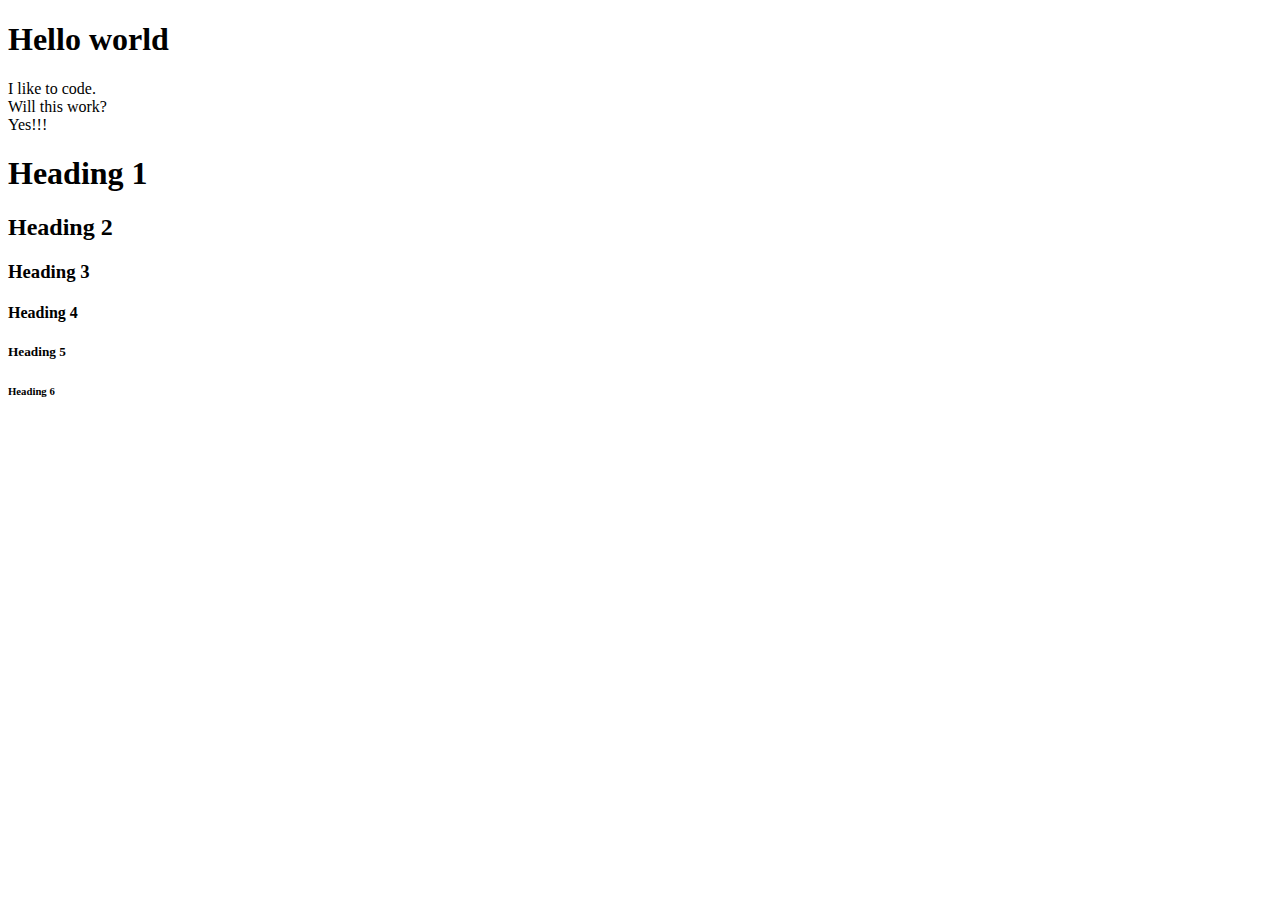
==== Index.html @ 3c2a03e5 "Test webpage with notes" ====
<!DOCTYPE html>

<html>
    <head>
        <h1>Hello world</h1>
    </head>
    <body>
        <!--<br> means open brackets-->
       <p>I like to code. 
       <br>Will this work?
       <br>Yes!!!</p>
       <H1>Heading 1</H1><!--<h(1-6)> means the text is bold and-->
       <h2>Heading 2</h2><!--has a size linked to the number,-->
       <h3>Heading 3</h3><!--1 being the biggest, and six being-->
       <H4>Heading 4</H4><!--the smallest.-->
       <H5>Heading 5</H5>
       <H6>Heading 6</H6>

    </body>


</html>
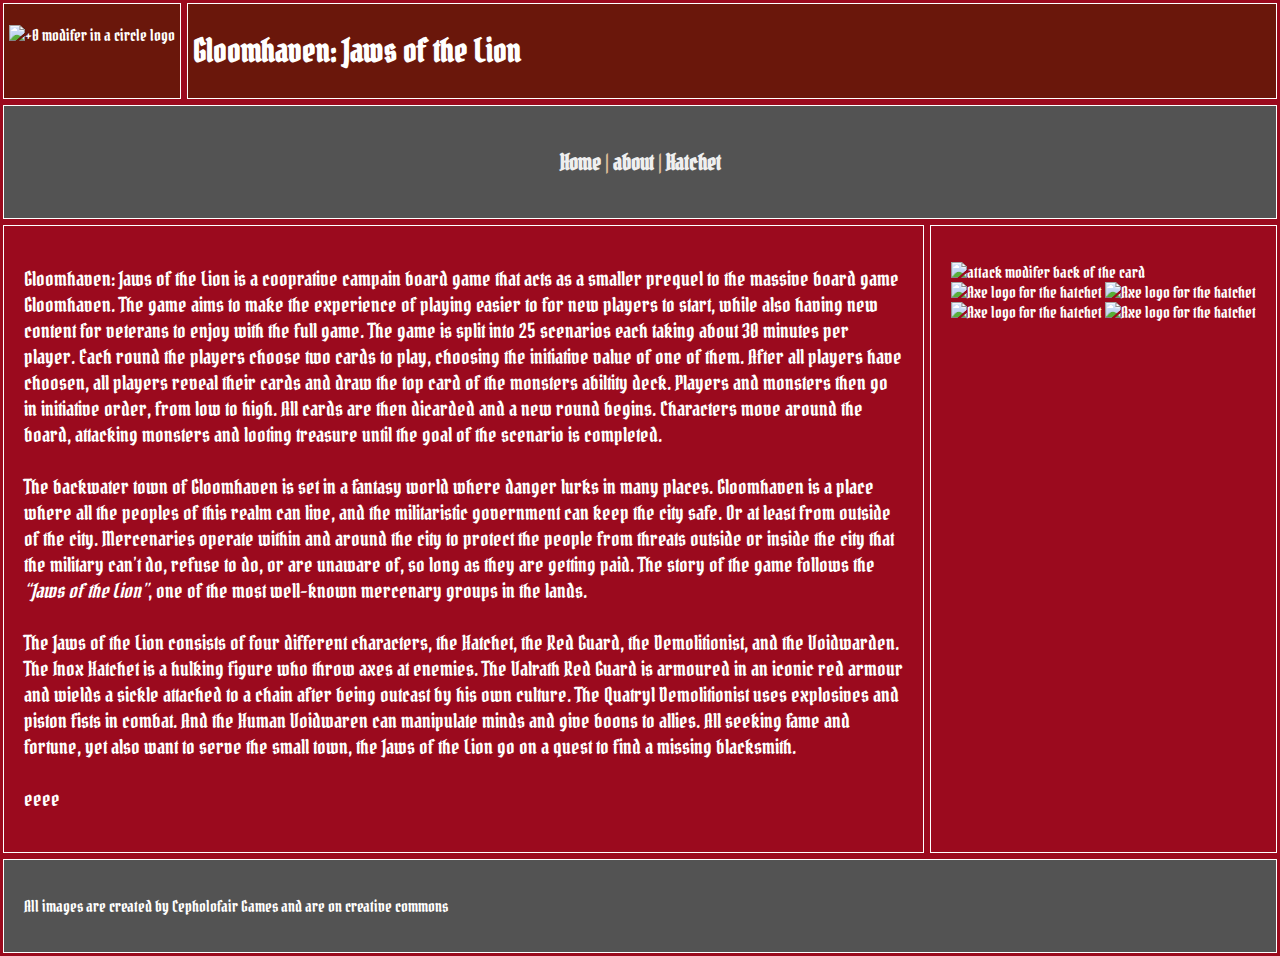
==== commit 6faabbeb: "Add files via upload" ====
--- a/Index.html
+++ b/Index.html
@@ -1,22 +1,61 @@
 <!DOCTYPE html>
 
-<html>
-    <head>
-        <h1>Hello world</h1>
+<html lang="EN">
+
+    <head><!--header contains title, favicon, font, and other basic info-->
+        <meta name="viewport" content="width=device-width, intitial-scale=1.0">
+        <title>Home page</title>
+        <link rel="stylesheet" href="styles.css">
+        <!--code for Favicons to show-->
+        <link rel="apple-touch-icon" sizes="180x180" href="Favicon/apple-touch-icon.png">
+        <link rel="icon" type="image/png" sizes="32x32" href="Favicon/favicon-32x32.png">
+        <link rel="icon" type="image/png" sizes="16x16" href="Favicon/favicon-16x16.png">
+        <link rel="manifest" href="Favicon/site.webmanifest">
+        <!--Code for Pirata one font to work on all devices-->
+        <link rel="preconnect" href="https://fonts.googleapis.com">
+        <link rel="preconnect" href="https://fonts.gstatic.com" crossorigin>
+        <link href="https://fonts.googleapis.com/css2?family=Pirata+One&display=swap" rel="stylesheet">
     </head>
+
     <body>
-        <!--<br> means open brackets-->
-       <p>I like to code. 
-       <br>Will this work?
-       <br>Yes!!!</p>
-       <H1>Heading 1</H1><!--<h(1-6)> means the text is bold and-->
-       <h2>Heading 2</h2><!--has a size linked to the number,-->
-       <h3>Heading 3</h3><!--1 being the biggest, and six being-->
-       <H4>Heading 4</H4><!--the smallest.-->
-       <H5>Heading 5</H5>
-       <H6>Heading 6</H6>
+        <div class="grid"><!--Grid template for the website -->
+            <div class="box logo"><!--Image for Logo(alt is not working)-->
+                <p><img src="images/Neutral.png" alt="+0 modifer in a circle logo" height="80"></p><!--Image for logo (alt is not working)-->
+            </div>
+            <div class="box banner">
+                <h1>Gloomhaven: Jaws of the Lion</h1><!--title -->
+            </div>
+            <div class="box nav"><!--Links to other pages-->
+                <p><a href="Index.html">Home</a>   |  
+                <a href="gameplay.html">about</a>  |
+                <a href="hatchet.html">Hatchet</a>
+                </p>
+            </div>
+            <div class="box main">
+                <p><!--Main text-->
+                    Gloomhaven: Jaws of the Lion is a cooprative campain board game that acts as a smaller prequel to the massive board game Gloomhaven. The game aims to make the experience of playing easier to for new players to start, while also having new content for veterans to enjoy with the full game. The game is split into 25 scenarios each taking about 30 minutes per player. Each round the players choose two cards to play, choosing the initiative value of one of them. After all players have choosen, all players reveal their cards and draw the top card of the monsters abiltity deck. Players and monsters then go in initiative order, from low to high. All cards are then dicarded and a new round begins. Characters move around the board, attacking monsters and looting treasure until the goal of the scenario is completed.<br><br>
+                    The backwater town of Gloomhaven is set in a fantasy world where danger lurks in many places. Gloomhaven is a place where all the peoples of this realm can live, and the militaristic government can keep the city safe. Or at least from outside of the city. Mercenaries operate within and around the city to protect the people from threats outside or inside the city that the military can’t do, refuse to do, or are unaware of, so long as they are getting paid. The story of the game follows the<em> “Jaws of the Lion”</em>, one of the most well-known mercenary groups in the lands.<br><br>
+                    The Jaws of the Lion consists of four different characters, the Hatchet, the Red Guard, the Demolitionist, and the Voidwarden.  The Inox Hatchet is a hulking figure who throw axes at enemies. The Valrath Red Guard is armoured in an iconic red armour and wields a sickle attached to a chain after being outcast by his own culture. The Quatryl Demolitionist uses explosives and piston fists in combat. And the Human Voidwaren can manipulate minds and give boons to allies. All seeking fame and fortune, yet also want to serve the small town, the Jaws of the Lion go on a quest to find a missing blacksmith.<br><br>
+                    eeee
+                </p>
+            </div>
+            <div class="box side"> <!--images (alt is not working)-->
+                <p><img src="images/monsterability-back.jpg" alt="attack modifer back of the card" width="200"><br>
+                    <img src="images/hatchet-icon.png" alt="Axe logo for the hatchet" height="100">
+                    <img src="images/redguard-icon.png" alt="Axe logo for the hatchet" height="100"><br>
+                    <img src="images/demo-icon.png" alt="Axe logo for the hatchet" height="100">
+                    <img src="images/voidwaren-icon.png" alt="Axe logo for the hatchet" height="100">
+                </p>
+            </div>
+            <div class="box footer">
+                <p>All images are created by Cepholofair Games and are on creative commons</p>
+            </div>
 
+        </div>
+
+
+
+        
     </body>
 
-
 </html>--- a/styles.css
+++ b/styles.css
@@ -0,0 +1,66 @@
+body {
+    margin: auto;
+    background-color: rgb(155, 10, 30);
+    font-family: "Pirata One", system-ui;
+    font-weight: 400;
+    font-style: normal;
+    color: #fff;
+}
+/* -000- Start of styleing of grid -000- */
+.grid {
+    display: grid;
+    grid-template-columns: 1fr 2fr 1fr;
+    grid-template-columns: auto;
+    grid-template-areas: 
+        "logo banner banner"
+        "nav nav nav"
+        "main main side"
+        "footer footer footer";
+}
+.box{
+    border: solid 1px #fff;
+    margin: 3px;
+    padding: 20px;
+
+}
+.logo{
+    grid-area: logo;/*this tells the css that  we are refering to the logo section in our grid above in grid*/
+}
+.banner{
+    grid-area: banner;
+}
+
+.logo, .banner{
+    padding: 5px;
+}
+.nav{
+    grid-area: nav;
+    background-color: #535353;
+    color: #db9;
+    text-align: center;
+    font-size: 22px;
+}
+.main{
+    grid-area: main;
+    font-size: 20px;
+}
+.side{
+    grid-area: side;
+}
+.footer{
+    grid-area: footer;
+    background-color: #535353;
+}
+.logo, .banner{
+    background-color: #6a170b;
+}
+/* -000- Start of styleing of grid -000- */
+.nav a{
+    text-decoration: none;
+    font-weight: bold;
+    text-size-adjust: 20;
+}
+.nav a:link, a:visited{
+    color: #efefef;
+}
+.nav a:hover{color: #d4efef;}
